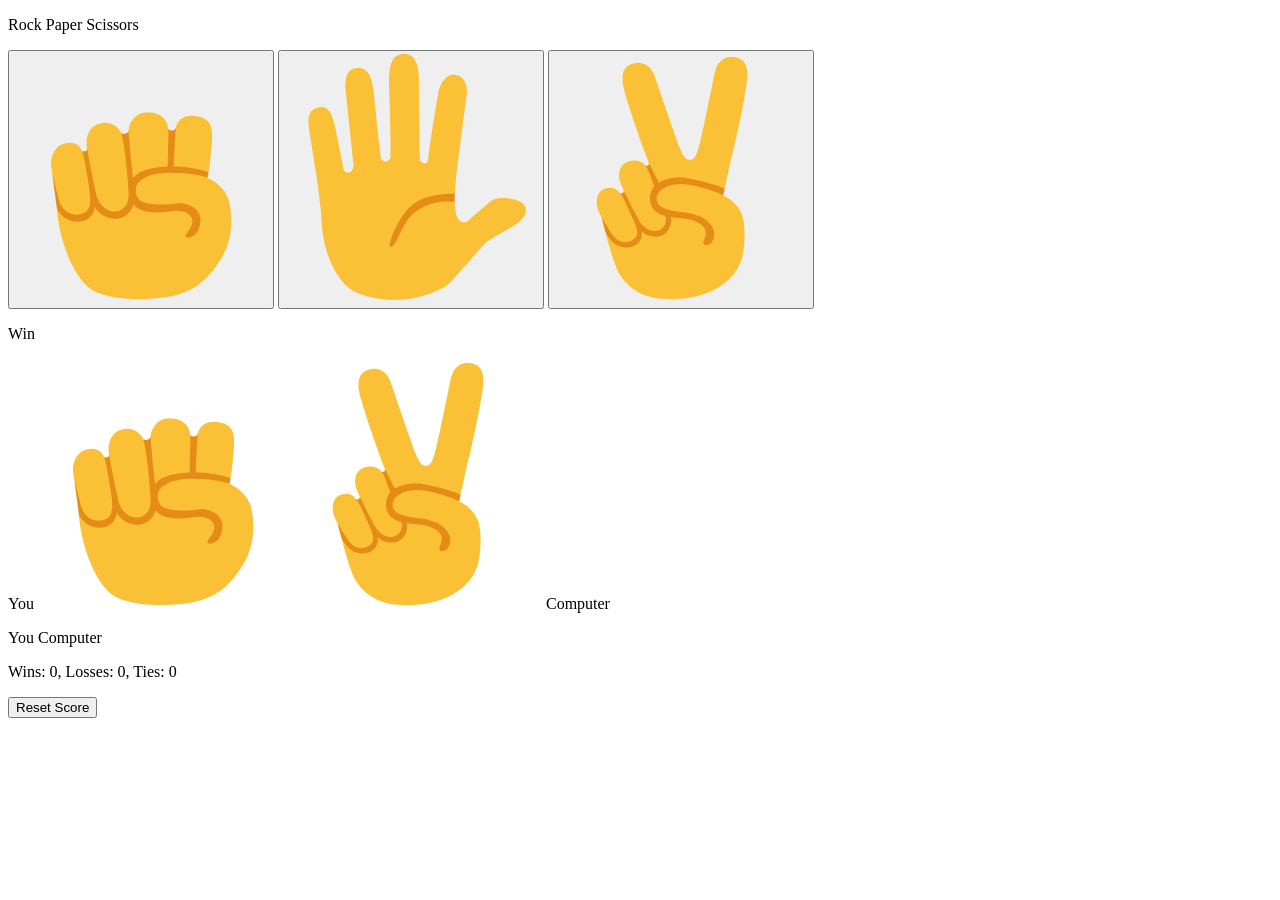
==== front-end/rock-paper-scissors-project/index.html @ af6e731d "Created initial html structure" ====
<!DOCTYPE html>
<html lang="en">
  <head>
    <title>Rock Paper Scissors</title>

    <link rel="stylesheet" href="styles.css">
    <script src="script.js" defer></script>
  </head>

  <body>
    <p>Rock Paper Scissors</p>

    <button>
      <img src="rock-emoji.png">
    </button>
    <button>
      <img src="paper-emoji.png">
    </button>
    <button>
      <img src="scissors-emoji.png">
    </button>

    <p>Win</p>

    <div>
      <span>You</span>
      <img src="rock-emoji.png">
      <img src="scissors-emoji.png">
      <span>Computer</span>
    </div>
    <p>You Computer</p>

    <p>Wins: 0, Losses: 0, Ties: 0</p>
    <button>Reset Score</button>
  </body>
</html>
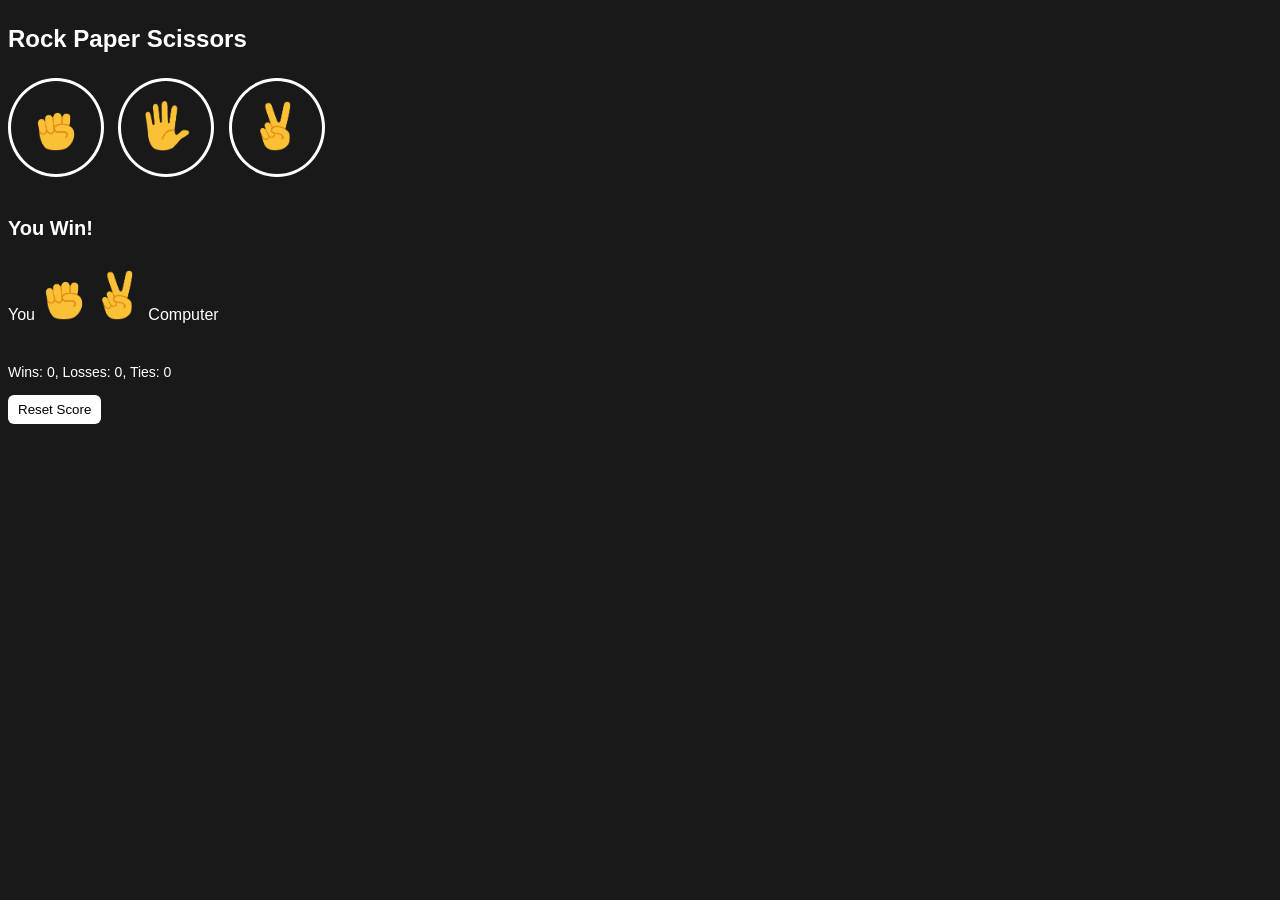
==== commit 7ea5b714: "Added css" ====
--- a/front-end/rock-paper-scissors-project/index.html
+++ b/front-end/rock-paper-scissors-project/index.html
@@ -8,29 +8,28 @@
   </head>
 
   <body>
-    <p>Rock Paper Scissors</p>
+    <p class="title">Rock Paper Scissors</p>
 
-    <button>
+    <button class="emoji-btn">
       <img src="rock-emoji.png">
     </button>
-    <button>
+    <button class="emoji-btn">
       <img src="paper-emoji.png">
     </button>
-    <button>
+    <button class="emoji-btn">
       <img src="scissors-emoji.png">
     </button>
 
-    <p>Win</p>
+    <p class="result">You Win!</p>
 
-    <div>
+    <div class="moves-container">
       <span>You</span>
       <img src="rock-emoji.png">
       <img src="scissors-emoji.png">
       <span>Computer</span>
     </div>
-    <p>You Computer</p>
 
-    <p>Wins: 0, Losses: 0, Ties: 0</p>
-    <button>Reset Score</button>
+    <p class="score">Wins: 0, Losses: 0, Ties: 0</p>
+    <button class="reset-btn">Reset Score</button>
   </body>
 </html>
--- a/front-end/rock-paper-scissors-project/styles.css
+++ b/front-end/rock-paper-scissors-project/styles.css
@@ -0,0 +1,60 @@
+body {
+    background-color: rgb(25, 25 ,25);
+    color: white;
+    font-family: Arial;
+}
+
+p {
+    margin-top: 0;
+    margin-bottom: 0;
+}
+
+img {
+    width: 50px;
+}
+
+button {
+    cursor: pointer;
+}
+
+.title {
+    font-size: 24px;
+    font-weight: bold;
+    margin: 25px 0;
+}
+
+.emoji-btn {
+    background-color: transparent;
+    border: 3px solid white;
+    border-radius: 50%;
+    padding: 20px;
+    margin-right: 10px;
+}
+
+.result {
+    font-size: 20px;
+    font-weight: bold;
+    margin-top: 40px;
+}
+
+.moves-container {
+    margin-top: 30px;
+}
+
+.score {
+    margin-top: 40px;
+    font-size: 14px;
+}
+
+.reset-btn {
+    margin-top: 15px;
+    border: none;
+    padding: 7px 10px;
+    border-radius: 6px;
+    background-color: white;
+}
+
+.reset-btn:hover {
+    background-color: rgb(235, 235, 235);
+    transition: background-color 0.15s;
+}
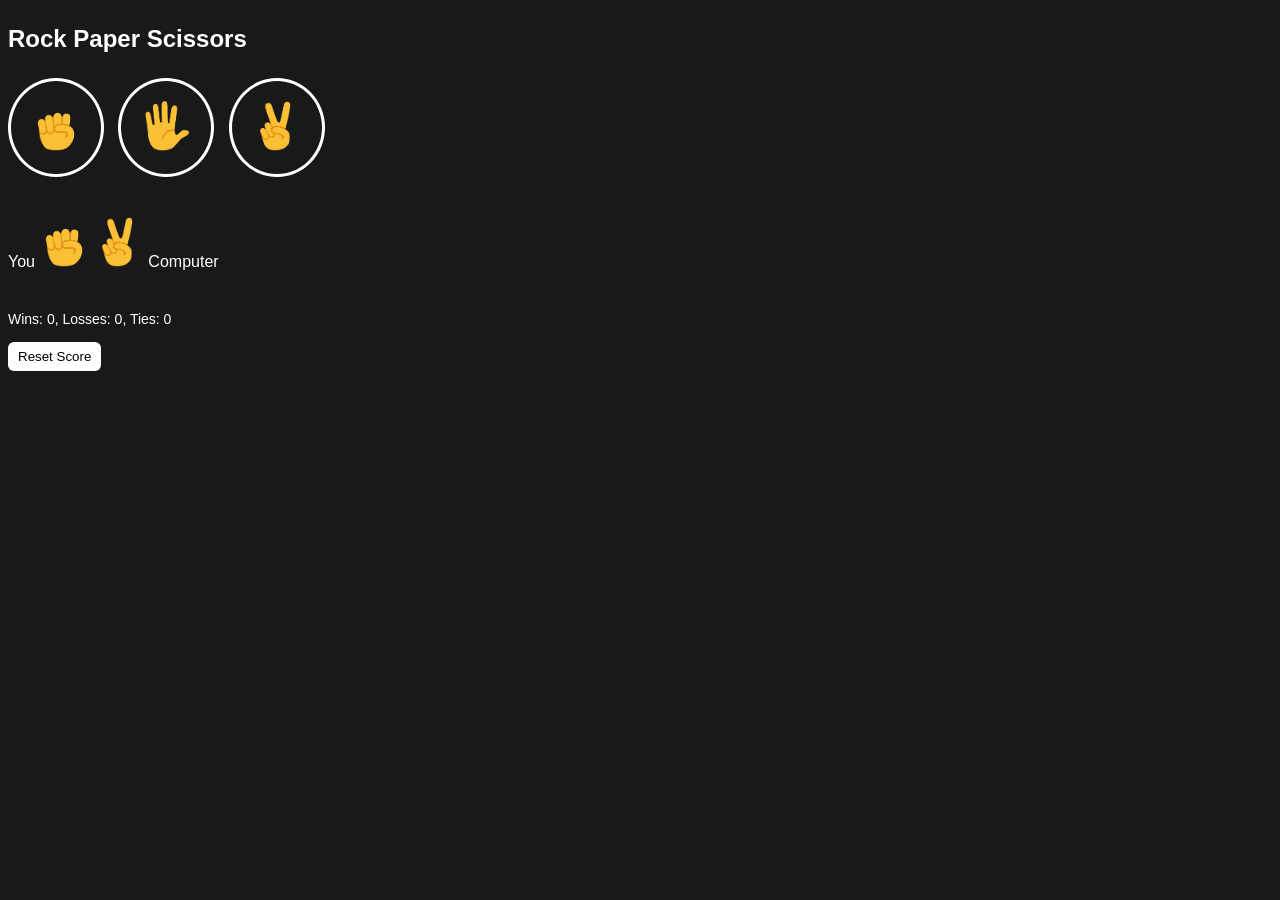
==== commit 81f788eb: "Created updateResult function" ====
--- a/front-end/rock-paper-scissors-project/index.html
+++ b/front-end/rock-paper-scissors-project/index.html
@@ -10,17 +10,17 @@
   <body>
     <p class="title">Rock Paper Scissors</p>
 
-    <button class="emoji-btn">
+    <button class="emoji-btn js-emoji-btn" data-emoji="rock">
       <img src="rock-emoji.png">
     </button>
-    <button class="emoji-btn">
+    <button class="emoji-btn js-emoji-btn" data-emoji="paper">
       <img src="paper-emoji.png">
     </button>
-    <button class="emoji-btn">
+    <button class="emoji-btn js-emoji-btn" data-emoji="scissors">
       <img src="scissors-emoji.png">
     </button>
 
-    <p class="result">You Win!</p>
+    <p class="result js-result"></p>
 
     <div class="moves-container">
       <span>You</span>
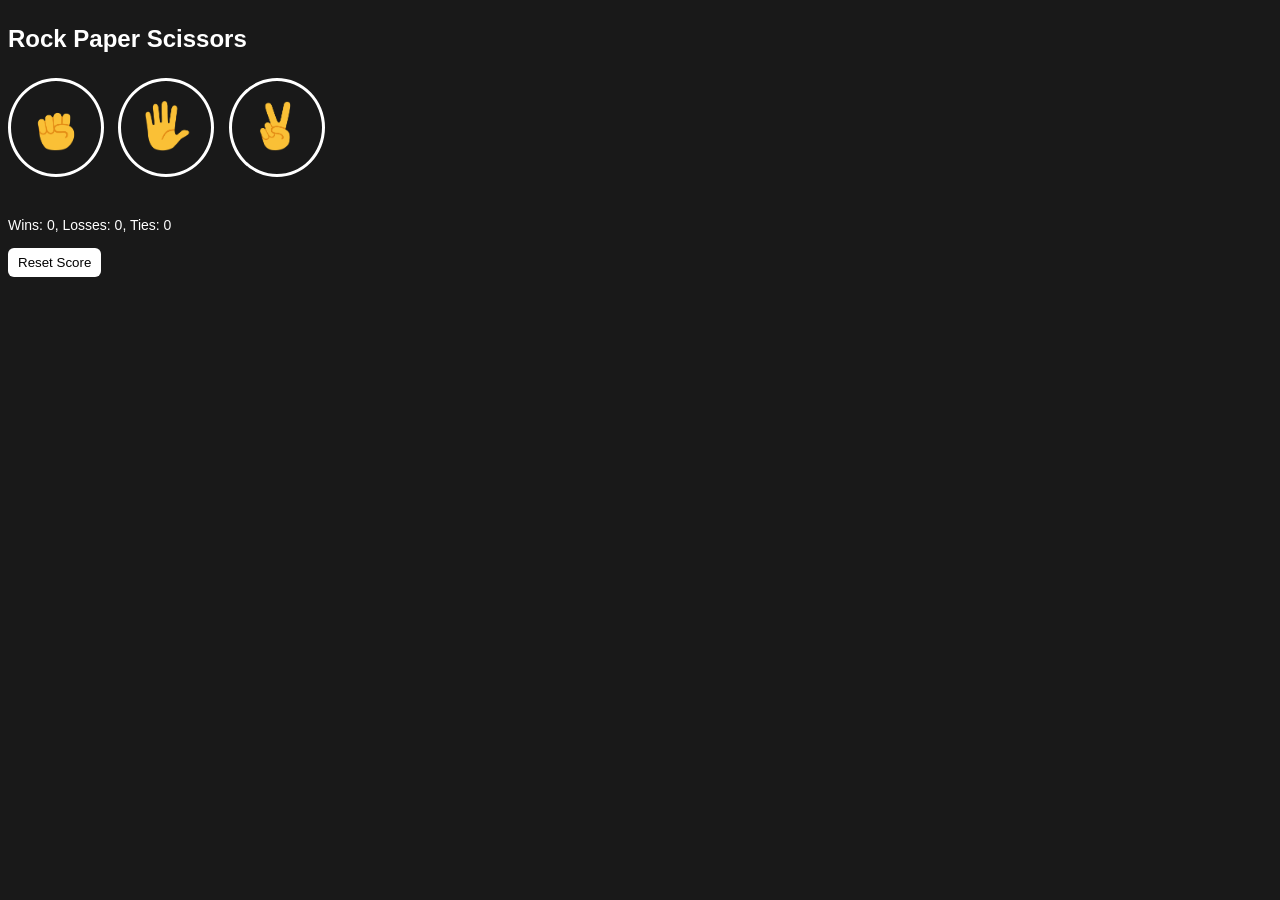
==== commit 34b7089d: "Created updateMoves function" ====
--- a/front-end/rock-paper-scissors-project/index.html
+++ b/front-end/rock-paper-scissors-project/index.html
@@ -22,10 +22,10 @@
 
     <p class="result js-result"></p>
 
-    <div class="moves-container">
+    <div class="moves-container js-moves-container" hidden>
       <span>You</span>
-      <img src="rock-emoji.png">
-      <img src="scissors-emoji.png">
+      <img class="js-player-move" src="rock-emoji.png">
+      <img class="js-computer-move" src="scissors-emoji.png">
       <span>Computer</span>
     </div>
 
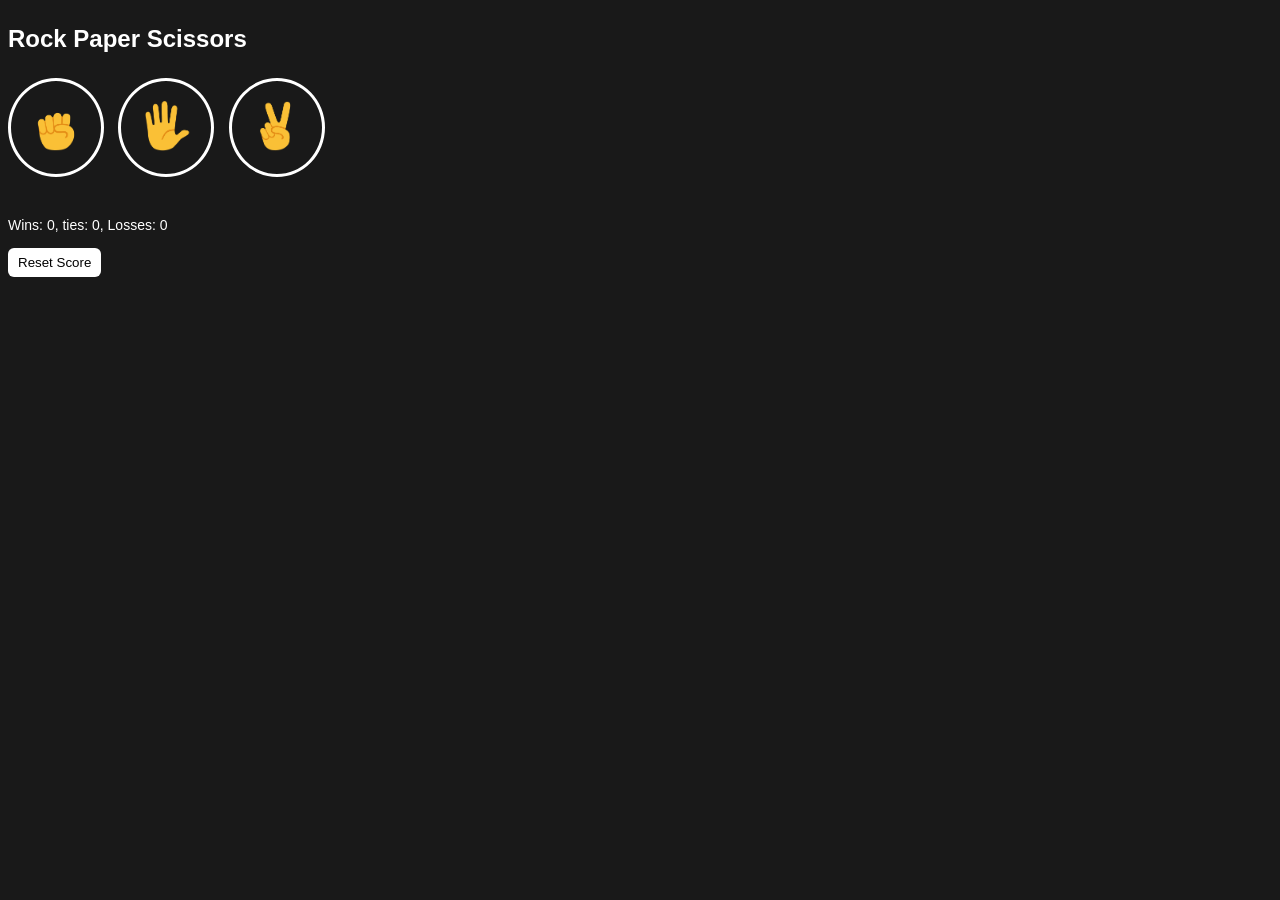
==== commit acce1916: "Implemented scores" ====
--- a/front-end/rock-paper-scissors-project/index.html
+++ b/front-end/rock-paper-scissors-project/index.html
@@ -29,7 +29,7 @@
       <span>Computer</span>
     </div>
 
-    <p class="score">Wins: 0, Losses: 0, Ties: 0</p>
-    <button class="reset-btn">Reset Score</button>
+    <p class="score js-score"></p>
+    <button class="reset-btn js-reset-btn">Reset Score</button>
   </body>
 </html>
